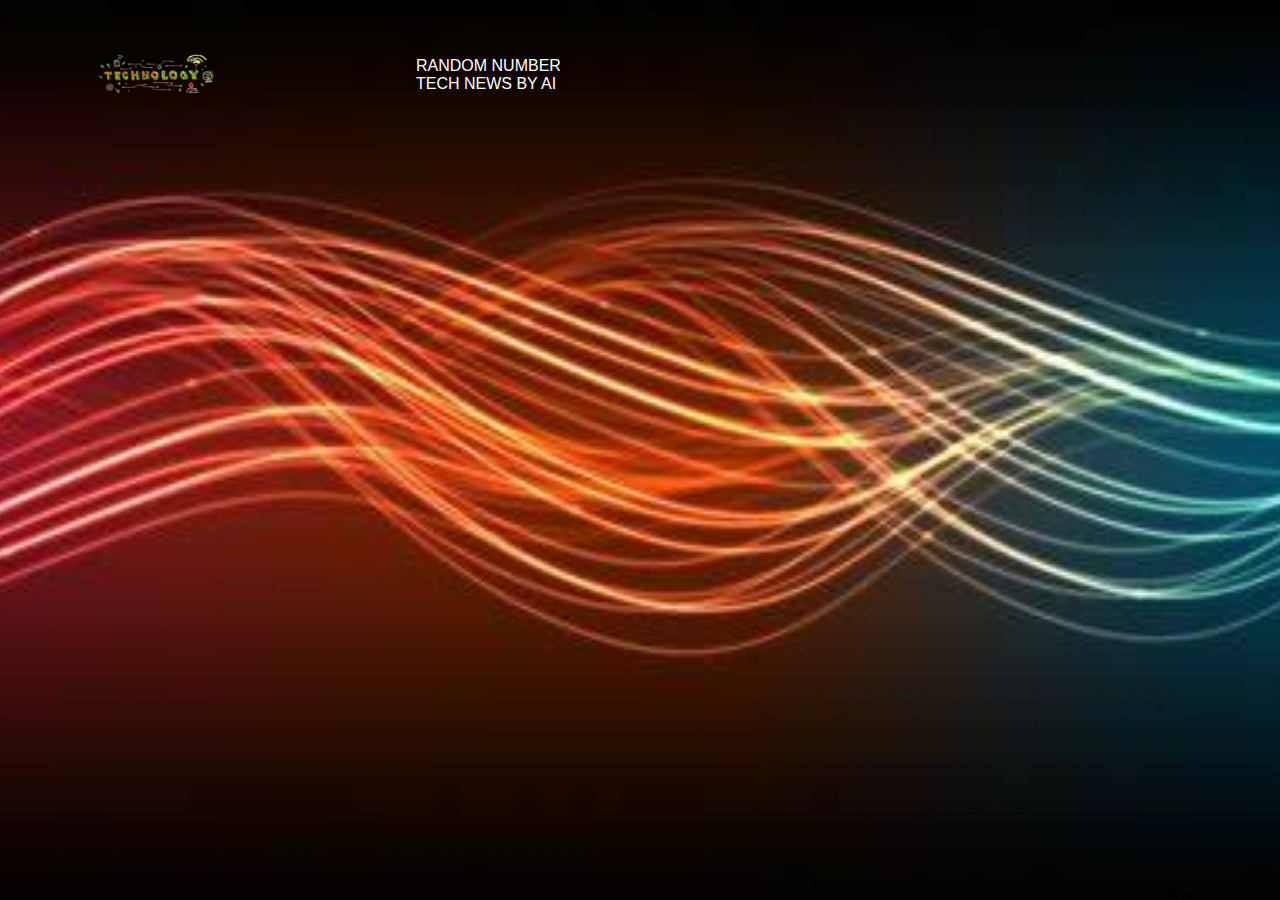
==== index.html @ bc4dd856 "start remacking ui" ====
<!DOCTYPE html>
<html lang="en">
<head>
    <meta charset="UTF-8">
    <meta name="viewport" content="width=device-width, initial-scale=1.0">
    <title>BestCoder1877</title>
    <link rel="stylesheet" href="style.css">
</head>
<body>
    <div class="banner">
        <div class="navbar">
            <img src="logo.png" class="logo">
            <ul>
                <li><a href="ran-num/">Random Number</a></li>
                <li><a href="ai-news-1/">Tech News By AI</a></li>
            </ul>
        </div>
    </div>
    <!--<h1>SELECT FILE:</h1>
    <p><a href="https://www.youtube.com/@thebestcoderever1877" target="_blank">YOUTUBE CHANEL</a></p>
    <p><a href="ai-news-1" target="_blank">TECH NEWS BY AI</a></p>
    <a href="ran-num/" target="_blank">RANDOM NUMBER GENERATOR</a>-->
</body>
</html>
---- style.css ----
*{
    margin: 0;
    padding: 0;
    font-family: sans-serif;
}
.banner{
    width: 100%;
    height: 100vh;
    background-image: url(backround.jpg);
    background-size: cover;
    background-position: center;
}
.navbar{
    width: 85%;
    margin: auto;
    padding: 35px;
    display:flex;
    align-items: center;
    justify-content: space-between;
}
.logo{
    width: 120px;
    cursor: pointer;
}
.navbar ul li{
    list-style: none;
    display: inline-block;
    margin: 0 200px;
}
.navbar ul li a{
    text-decoration: none;
    color: white;
    text-transform: uppercase;
}
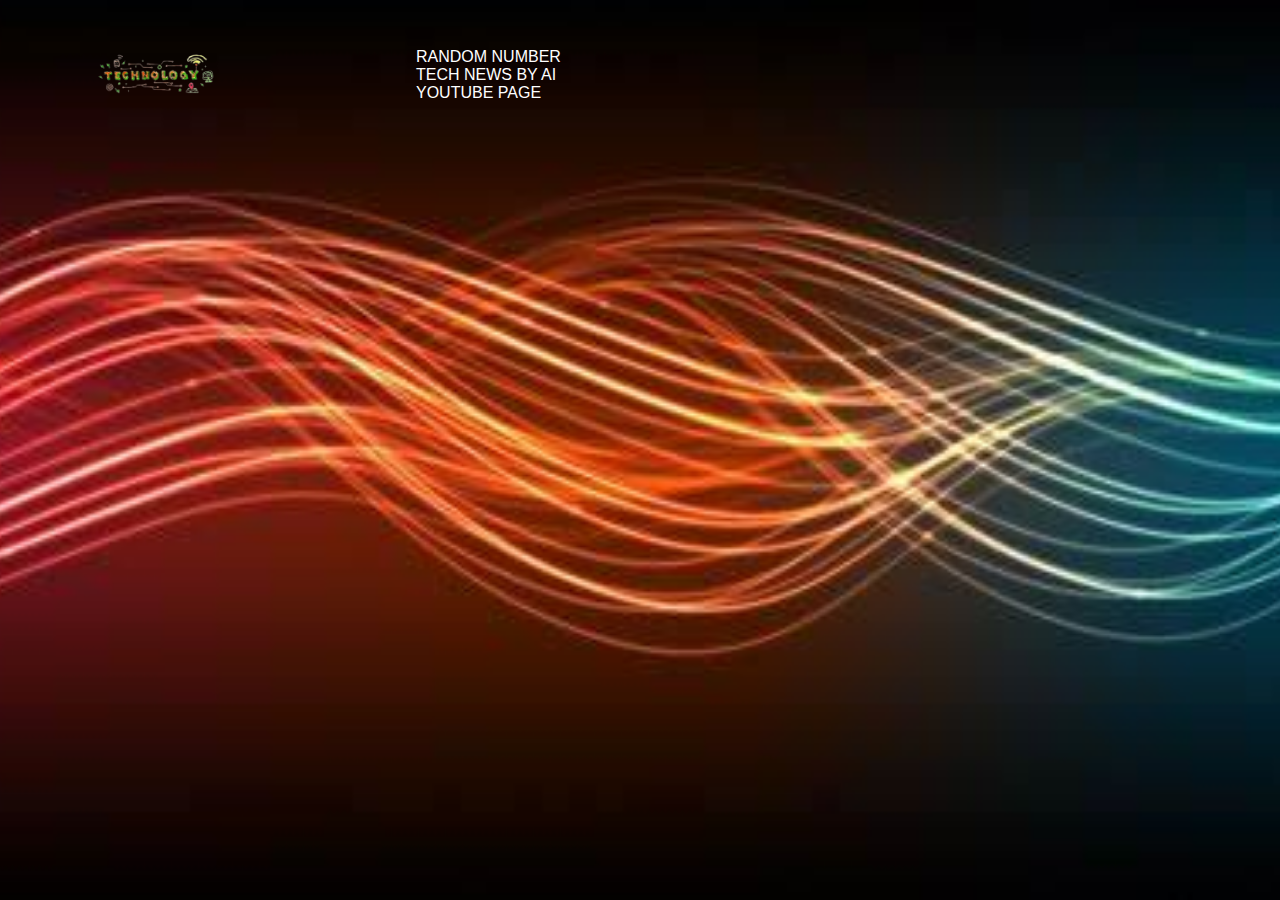
==== commit 7351cebd: "Update index.html" ====
--- a/index.html
+++ b/index.html
@@ -13,6 +13,7 @@
             <ul>
                 <li><a href="ran-num/">Random Number</a></li>
                 <li><a href="ai-news-1/">Tech News By AI</a></li>
+                <li><a herf="https://www.youtube.com/@thebestcoderever1877" target="_blank">Youtube Page</a></li>
             </ul>
         </div>
     </div>
@@ -21,4 +22,4 @@
     <p><a href="ai-news-1" target="_blank">TECH NEWS BY AI</a></p>
     <a href="ran-num/" target="_blank">RANDOM NUMBER GENERATOR</a>-->
 </body>
-</html>+</html>
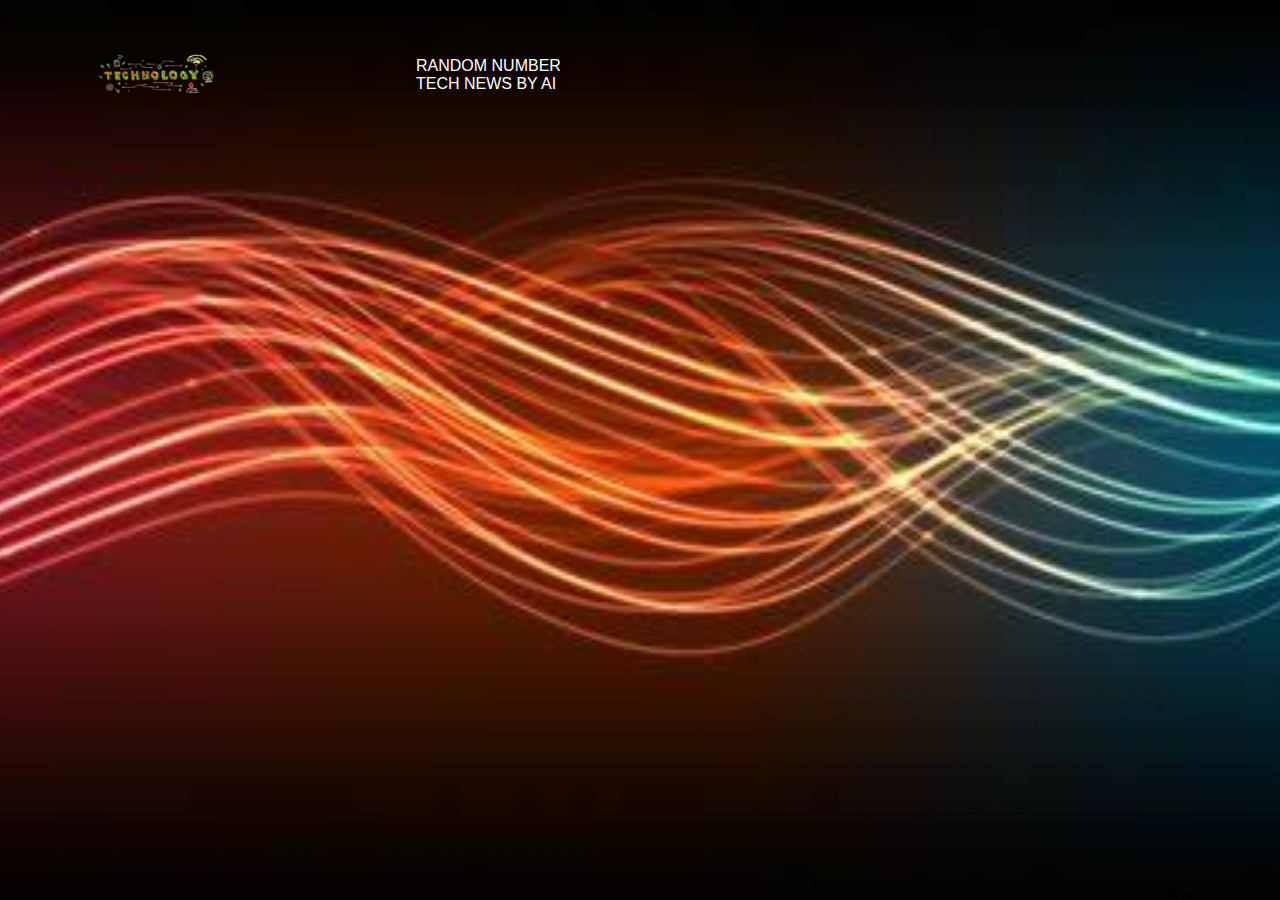
==== commit 0e1e4ca9: "undo changes" ====
--- a/index.html
+++ b/index.html
@@ -13,7 +13,6 @@
             <ul>
                 <li><a href="ran-num/">Random Number</a></li>
                 <li><a href="ai-news-1/">Tech News By AI</a></li>
-                <li><a herf="https://www.youtube.com/@thebestcoderever1877" target="_blank">Youtube Page</a></li>
             </ul>
         </div>
     </div>
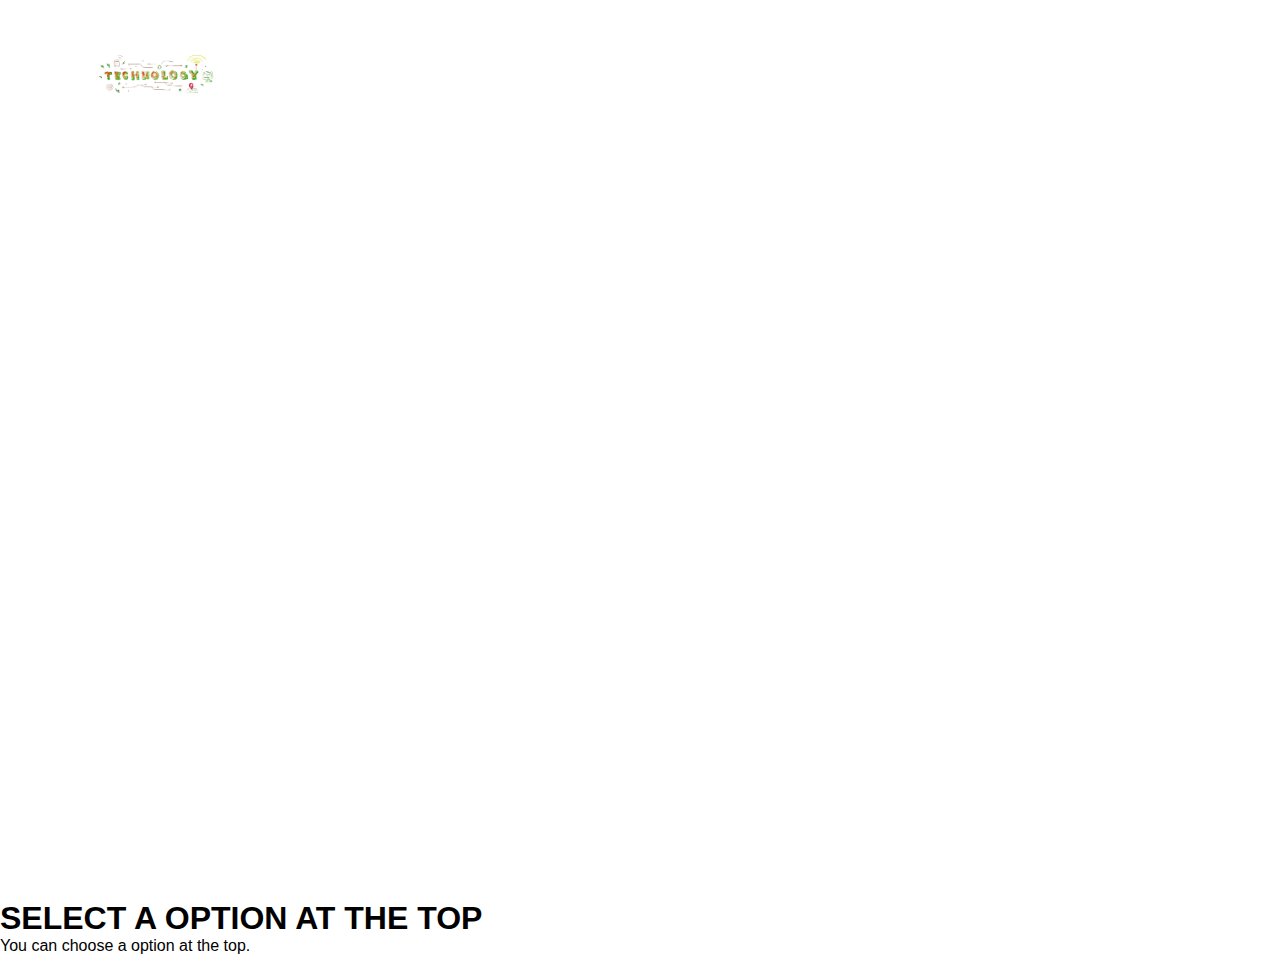
==== commit 2048b032: "Finished UI Remake" ====
--- a/index.html
+++ b/index.html
@@ -9,16 +9,16 @@
 <body>
     <div class="banner">
         <div class="navbar">
-            <img src="logo.png" class="logo">
+            <a href="https://bestcoder1877.github.io"><img src="logo.png" class="logo"></a>
             <ul>
-                <li><a href="ran-num/">Random Number</a></li>
-                <li><a href="ai-news-1/">Tech News By AI</a></li>
+                <li><a href="https://bestcoder1877.github.io/ran-num/">Random Number</a></li>
+                <li><a href="https://bestcoder1877.github.io/ai-news-1/">Tech News By AI</a></li>
             </ul>
         </div>
     </div>
-    <!--<h1>SELECT FILE:</h1>
-    <p><a href="https://www.youtube.com/@thebestcoderever1877" target="_blank">YOUTUBE CHANEL</a></p>
-    <p><a href="ai-news-1" target="_blank">TECH NEWS BY AI</a></p>
-    <a href="ran-num/" target="_blank">RANDOM NUMBER GENERATOR</a>-->
+    <div class="content">
+        <h1>SELECT A OPTION AT THE TOP</h1>
+        <p>You can choose a option at the top.</p>
+    </div>
 </body>
 </html>
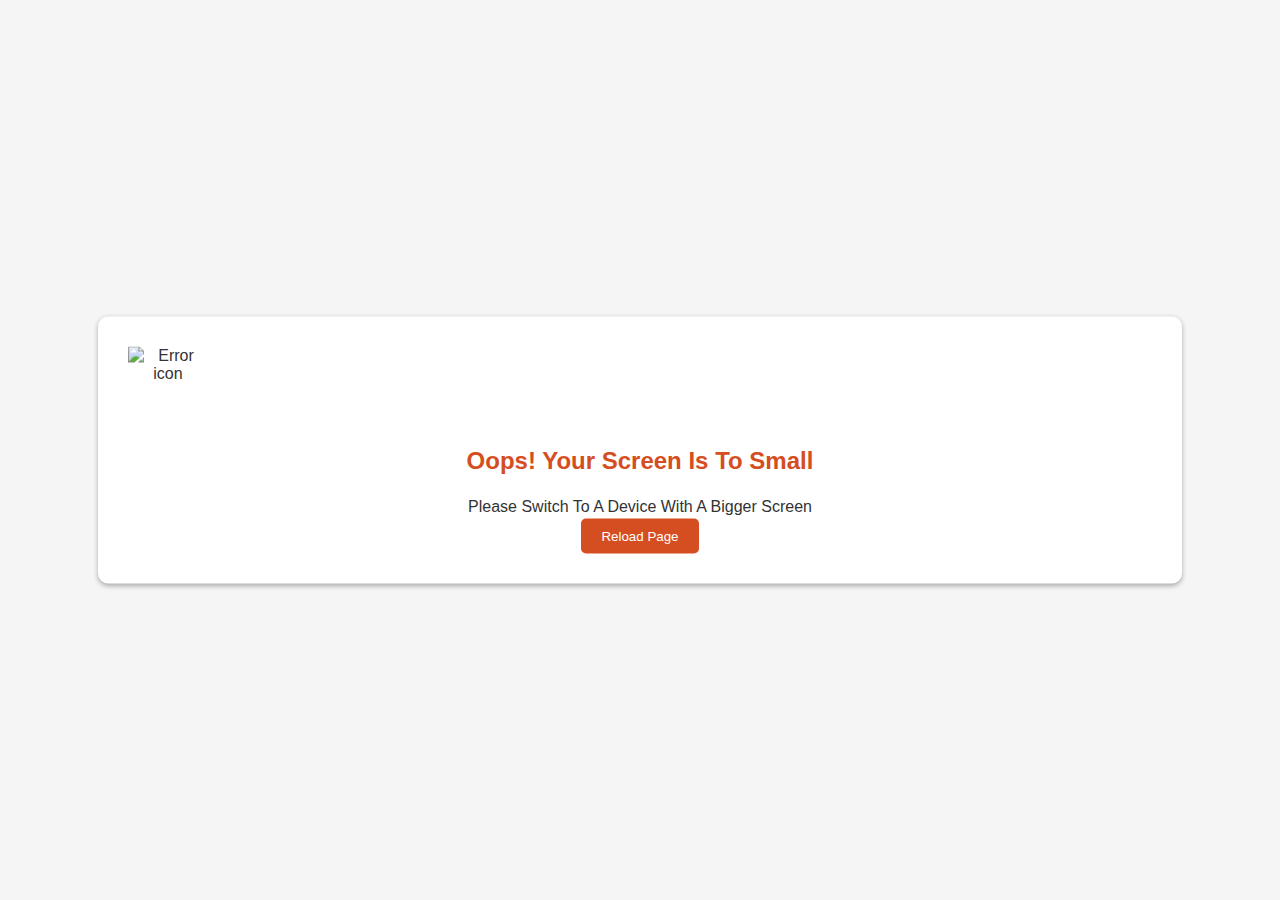
==== commit 7c5de102: "Size Fix And Tech News 3" ====
--- a/index.html
+++ b/index.html
@@ -4,21 +4,25 @@
     <meta charset="UTF-8">
     <meta name="viewport" content="width=device-width, initial-scale=1.0">
     <title>BestCoder1877</title>
+    <link rel="icon" type="image/x-icon" href="/logo.ico">
     <link rel="stylesheet" href="style.css">
+    <link rel="stylesheet" href="https://fonts.googleapis.com/css2?family=Material+Symbols+Outlined:opsz,wght,FILL,GRAD@20..48,100..700,0..1,-50..200" />
 </head>
 <body>
     <div class="banner">
         <div class="navbar">
             <a href="https://bestcoder1877.github.io"><img src="logo.png" class="logo"></a>
             <ul>
-                <li><a href="https://bestcoder1877.github.io/ran-num/">Random Number</a></li>
-                <li><a href="https://bestcoder1877.github.io/ai-news-1/">Tech News By AI</a></li>
+                <li><a href="https://bestcoder1877.github.io/ran-num/"><span class="material-symbols-outlined">shuffle</span></a></li>
+                <li><a href="https://bestcoder1877.github.io/ai-news-homepage/"><span class="material-symbols-outlined">newspaper</span></a></li></a></li>
+                <li><a href="https://www.youtube.com/@thebestcoderever1877"><span class="material-symbols-outlined">youtube_activity</span></a></li>
             </ul>
         </div>
     </div>
     <div class="content">
         <h1>SELECT A OPTION AT THE TOP</h1>
-        <p>You can choose a option at the top.</p>
+        <p>You can choose a option at the top.</p>   
     </div>
+    <script src="size.js"></script>
 </body>
 </html>
